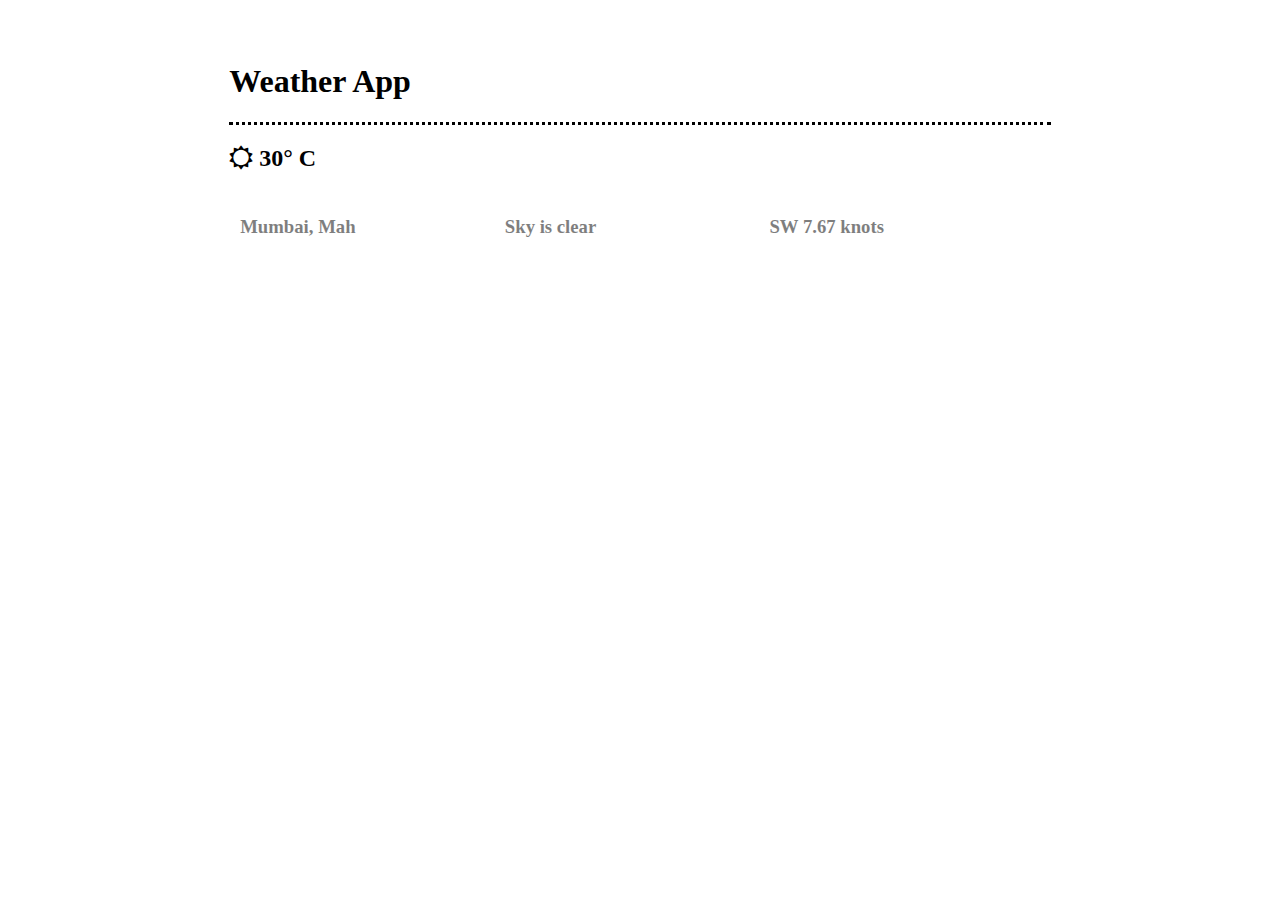
==== front-end-development/intermediate/weather-app/index.html @ 18618e7d "Add weather app files" ====
<html>
  <head>
    <!--jQuery-->
    <script src="https://cdnjs.cloudflare.com/ajax/libs/jquery/2.2.0/jquery.min.js"></script>
    
    <!--CSS-->
    <link rel="stylesheet" href="css/style.css" type="text/css">
    
    <!--JS-->
    <script type="text/javascript" src="js/main.js"></script>
    
    <!--Bootstrap-->
    <link rel="stylesheet" href="https://maxcdn.bootstrapcdn.com/bootstrap/3.3.6/css/bootstrap.min.css" integrity="sha384-1q8mTJOASx8j1Au+a5WDVnPi2lkFfwwEAa8hDDdjZlpLegxhjVME1fgjWPGmkzs7" crossorigin="anonymous">

    <!-- Latest compiled and minified JavaScript -->
    <script src="https://maxcdn.bootstrapcdn.com/bootstrap/3.3.6/js/bootstrap.min.js" integrity="sha384-0mSbJDEHialfmuBBQP6A4Qrprq5OVfW37PRR3j5ELqxss1yVqOtnepnHVP9aJ7xS" crossorigin="anonymous"></script>
    
    <!--Font Awesome Icons-->
    <link rel="stylesheet" href="https://maxcdn.bootstrapcdn.com/font-awesome/4.5.0/css/font-awesome.min.css">

  </head>
  
  <body>
    <div class="container-fluid text-center">
      <div class="title">
        <h1><b>Weather App</b></h1>
      </div> <!--end div title-->

      <div class="temperature">
        <h2><i class="fa fa-sun-o"></i> 30&#xb0; C</h2>
      </div> <!--end div temperature-->
      
      <div class="more-info">
        <table>
          <tr>
            <td>
              <h3>Mumbai, Mah</h3>
            </td>
            <td>
              <h3>Sky is clear</h3>
            </td>
            <td>
              <h3>SW 7.67 knots</h3>
            </td>
            <td class="data"></td>
          </tr>
        </table>
      </div> <!--end div more-info-->
    </div> <!--end div container-fluid-->
  </body>
</html>
---- front-end-development/intermediate/weather-app/css/style.css ----
body {
  background: url(https://blakewd.files.wordpress.com/2015/02/sunny-day-wallpaper.jpg);
  background-size: 100% 100%;
  background-repeat: no-repeat;
}


.container-fluid {
  background-color: lightcan;
  width: 65%;
  height: 50%;
  margin: 0 auto;
  margin-top: 5%;
  margin-bottom: 25%;
}

.title {
  border-bottom: 3px dotted #000;
}

.more-info {
  background-color: #fff;
  opacity: 0.5;
  height: 90px;
}

table {
  width: 100%;
  height: 100%;
  border-collapse: separate;
  border-spacing: 10px;
}

td {
  width: 33%;
  margin: 5px;
}
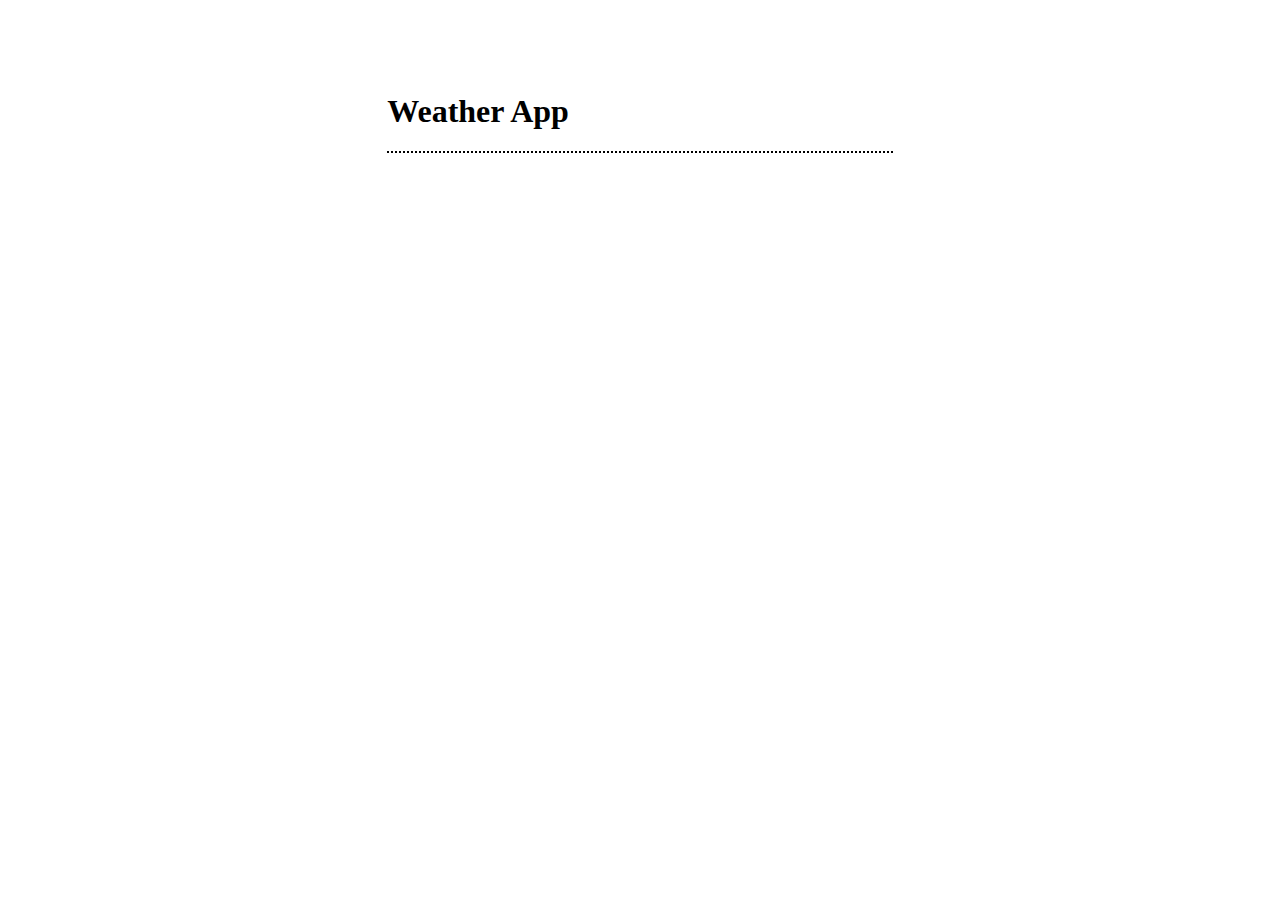
==== commit 7303c93c: "Weather App completed" ====
--- a/front-end-development/intermediate/weather-app/index.html
+++ b/front-end-development/intermediate/weather-app/index.html
@@ -1,5 +1,6 @@
 <html>
   <head>
+      <title>Weather App</title>
     <!--jQuery-->
     <script src="https://cdnjs.cloudflare.com/ajax/libs/jquery/2.2.0/jquery.min.js"></script>
     
@@ -17,35 +18,57 @@
     
     <!--Font Awesome Icons-->
     <link rel="stylesheet" href="https://maxcdn.bootstrapcdn.com/font-awesome/4.5.0/css/font-awesome.min.css">
+      
+    <!--Font Library - GlacialIndifferenceRegular-->
+    <link rel="stylesheet" media="screen" href="https://fontlibrary.org/face/glacial-indifference" type="text/css"/>
 
   </head>
   
-  <body>
-    <div class="container-fluid text-center">
-      <div class="title">
-        <h1><b>Weather App</b></h1>
-      </div> <!--end div title-->
-
-      <div class="temperature">
-        <h2><i class="fa fa-sun-o"></i> 30&#xb0; C</h2>
-      </div> <!--end div temperature-->
+   <body>
+    <div class="jumbotron text-center">
       
-      <div class="more-info">
-        <table>
-          <tr>
-            <td>
-              <h3>Mumbai, Mah</h3>
-            </td>
-            <td>
-              <h3>Sky is clear</h3>
-            </td>
-            <td>
-              <h3>SW 7.67 knots</h3>
-            </td>
-            <td class="data"></td>
-          </tr>
-        </table>
-      </div> <!--end div more-info-->
-    </div> <!--end div container-fluid-->
+      <div class="title page-header">
+        <h1>Weather App</h1>
+      </div> <!--end page-header-->
+      
+        <div class="row temp">
+          <div class="col-xs-4 col-xs-offset-4 col-md-6 col-md-offset-3">  
+            <h3>
+              <span class="temp-box-c"></span>
+              <span class="weather-desc"></span>
+            </h3>  
+         </div>
+      </div> <!--end row temp-->
+      
+      <div class="row humidity-wind-bar">
+        <div class="humidity col-xs-5">
+          <h4></h4>
+        </div>
+        <div class="wind-speed col-xs-7">
+          <h4></h4>
+        </div>
+      </div> <!--end humidity-wind-bar-->
+      
+      <div class="more-info text-right">
+        <div class="row-fluid">
+          <div class="location">
+            <h2 class="city"></h2>
+            <h3 class="longitude"></h3>
+            <h3 class="latitude"></h3>
+          </div> <!--end location-->
+          
+          <div class="temp-min-max">
+            <h3 class="temp-min"></h3>
+            <h3 class="temp-max"></h3>
+          </div> <!--end temp-min-max-->
+            
+          <div class="sun-rise-set">
+            <h3 class="sunrise"></h3>
+            <h3 class="sunset"></h3>
+          </div> <!--end sun-rise-set-->
+        </div> <!--end row-fluid-->
+      </div> <!--end more-info-->
+      
+    </div>
   </body>
-</html>
+</html>--- a/front-end-development/intermediate/weather-app/css/style.css
+++ b/front-end-development/intermediate/weather-app/css/style.css
@@ -1,37 +1,62 @@
 body {
-  background: url(https://blakewd.files.wordpress.com/2015/02/sunny-day-wallpaper.jpg);
-  background-size: 100% 100%;
+  background: url() center fixed;
+  background-size: cover;
+  #background-size: 100% auto;
   background-repeat: no-repeat;
 }
 
-
-.container-fluid {
-  background-color: lightcan;
-  width: 65%;
-  height: 50%;
+.jumbotron {
+  background-color: transparent !important; 
   margin: 0 auto;
-  margin-top: 5%;
-  margin-bottom: 25%;
+  width: 40%;
+  padding: 5%;
+  
+  font-family: 'GlacialIndifferenceRegular'; 
+  font-weight: normal; 
+  font-style: normal;
 }
 
-.title {
-  border-bottom: 3px dotted #000;
+.temp {
+  background: url();
+  background-repeat: no-repeat;
+  cursor: default;
 }
 
-.more-info {
-  background-color: #fff;
-  opacity: 0.5;
-  height: 90px;
+.humidity-wind-bar {
+  background-color: lightcyn;
+  border-bottom: 2px dotted black;
 }
 
-table {
-  width: 100%;
-  height: 100%;
-  border-collapse: separate;
-  border-spacing: 10px;
+.location {
+  background-color: white;
+  opacity: 0.7;
+  padding-right: 3%;
 }
 
-td {
-  width: 33%;
-  margin: 5px;
+.location:hover {
+  opacity: 1;
 }
+
+.location h2 {
+  color: green;
+}
+
+.temp-min-max {
+  background-color: white;
+  opacity: 0.7;
+  padding-right: 3%;
+}
+
+.temp-min-max:hover {
+  opacity: 1;
+}
+
+.sun-rise-set {
+  background-color: white;
+  opacity: 0.7;
+  padding-right: 3%;
+}
+
+.sun-rise-set:hover {
+  opacity: 1;
+}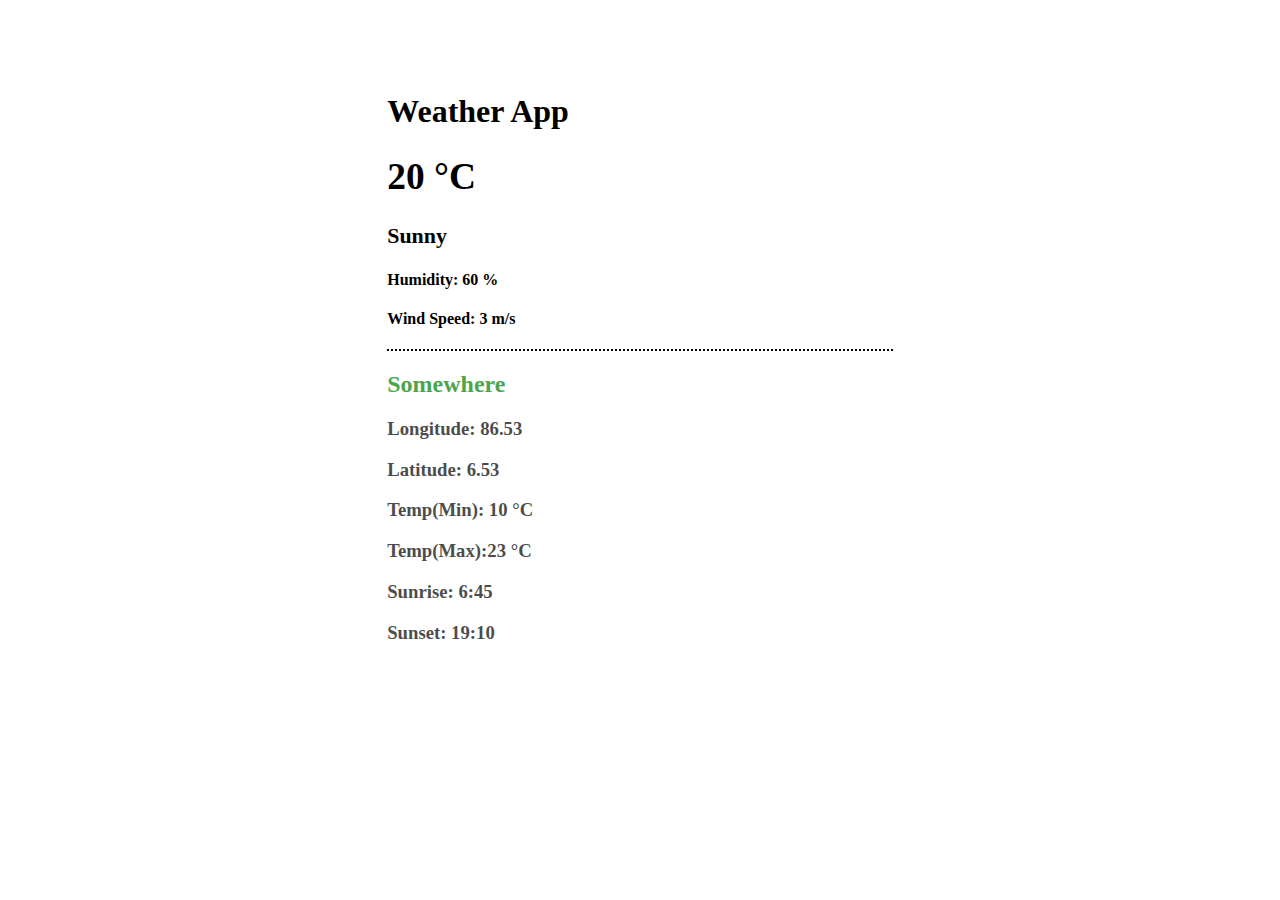
==== commit 8e1a4907: "Add placeholder info" ====
--- a/front-end-development/intermediate/weather-app/index.html
+++ b/front-end-development/intermediate/weather-app/index.html
@@ -30,45 +30,75 @@
       <div class="title page-header">
         <h1>Weather App</h1>
       </div> <!--end page-header-->
+<!--
+
+//                $(".temp-box-c").html("<h1>" + temperature + " &#xb0;C</h1>");
+ //               $(".weather-desc").html("<h3>" + weatherDesc + "</h3>");
+
+                //row1
+//                $(".humidity").html("<h4>Humidity: <strong>" + humidity + " %</strong></h4>");
+//                $(".wind-speed").html("<h4>Wind Speed: <strong>" + windSpeed + " m/s</strong></h4>");
+
+                //row2
+                $(".city").html("<h2>" + location + "</h2>");   
+                $(".longitude").html("<h3>Longitude: " + longitude + "</h3>");
+                $(".latitude").html("<h3>Latitude: " + latitude + "</h3>");
+
+                //row3
+                $(".temp-min").html("<h3>Temp(Min): " + tempMin + "&#xb0; C</h3>");
+                $(".temp-max").html("<h3>Temp(Max): " + tempMax + "&#xb0; C</h3>");
+
+                //row4
+                $(".sunrise").html("<h3>Sunrise: " + sunrise + "</h3>");
+                $(".sunset").html("<h3>Sunset: " + sunset + "</h3>");
+
+        },
+--> 
+ 
+
       
         <div class="row temp">
           <div class="col-xs-4 col-xs-offset-4 col-md-6 col-md-offset-3">  
             <h3>
-              <span class="temp-box-c"></span>
-              <span class="weather-desc"></span>
+              <span class="temp-box-c">
+				<h1>20 &#xb0;C</h1> 
+			  </span>
+              <span class="weather-desc">
+				<h3>Sunny</h3> 
+			  </span>
             </h3>  
          </div>
       </div> <!--end row temp-->
       
       <div class="row humidity-wind-bar">
         <div class="humidity col-xs-5">
-          <h4></h4>
+		  <h4>Humidity: <strong>60 %</strong></h4>
         </div>
         <div class="wind-speed col-xs-7">
-          <h4></h4>
+		  <h4>Wind Speed: <strong>3 m/s</strong></h4>
         </div>
       </div> <!--end humidity-wind-bar-->
       
       <div class="more-info text-right">
         <div class="row-fluid">
           <div class="location">
-            <h2 class="city"></h2>
-            <h3 class="longitude"></h3>
-            <h3 class="latitude"></h3>
+            <h2 class="city">Somewhere</h2>
+			<h3 class="longitude">Longitude: 86.53</h3>
+			<h3 class="latitude">Latitude: 6.53</h3>
           </div> <!--end location-->
           
           <div class="temp-min-max">
-            <h3 class="temp-min"></h3>
-            <h3 class="temp-max"></h3>
+            <h3 class="temp-min">Temp(Min): 10 &#xb0;C</h3>
+            <h3 class="temp-max">Temp(Max):23 &#xb0;C</h3>
           </div> <!--end temp-min-max-->
             
           <div class="sun-rise-set">
-            <h3 class="sunrise"></h3>
-            <h3 class="sunset"></h3>
+            <h3 class="sunrise">Sunrise: 6:45</h3>
+            <h3 class="sunset">Sunset: 19:10</h3>
           </div> <!--end sun-rise-set-->
         </div> <!--end row-fluid-->
       </div> <!--end more-info-->
       
     </div>
   </body>
-</html>+</html>
